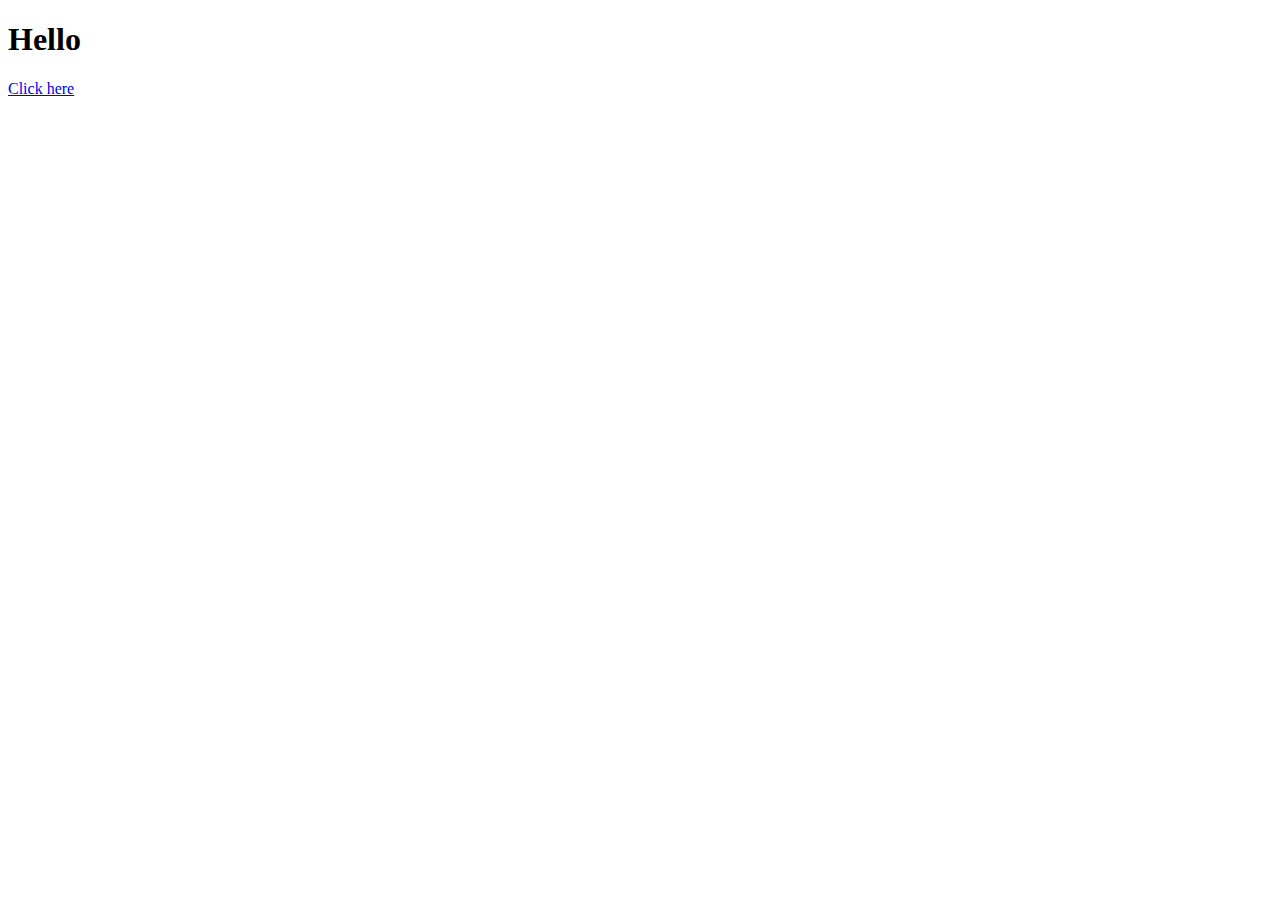
==== index.html @ fdc68b5e "Add files via upload" ====
<!DOCTYPE html>
<html lang="en">

<head>
    <title>My Family</title>
    <meta charset="utf-8">
    <meta name="viewport" content="width=device-width, initial-scale=1">
    <link
        href="https://fonts.googleapis.com/css2?family=Poppins:ital,wght@0,100;0,300;0,400;0,500;0,600;0,700;1,100;1,300&display=swap"
        rel="stylesheet">
    <link rel="stylesheet" type="text/css" href="internal/css/style.css">
</head>

<body>
    <div class="heading">
        <div class="header-container">
            <h1>Hello</h1>
            <a href="#" class="btn btn-homepage btn-ani">Click here</a>
        </div>
    </div>

</body>

</html>
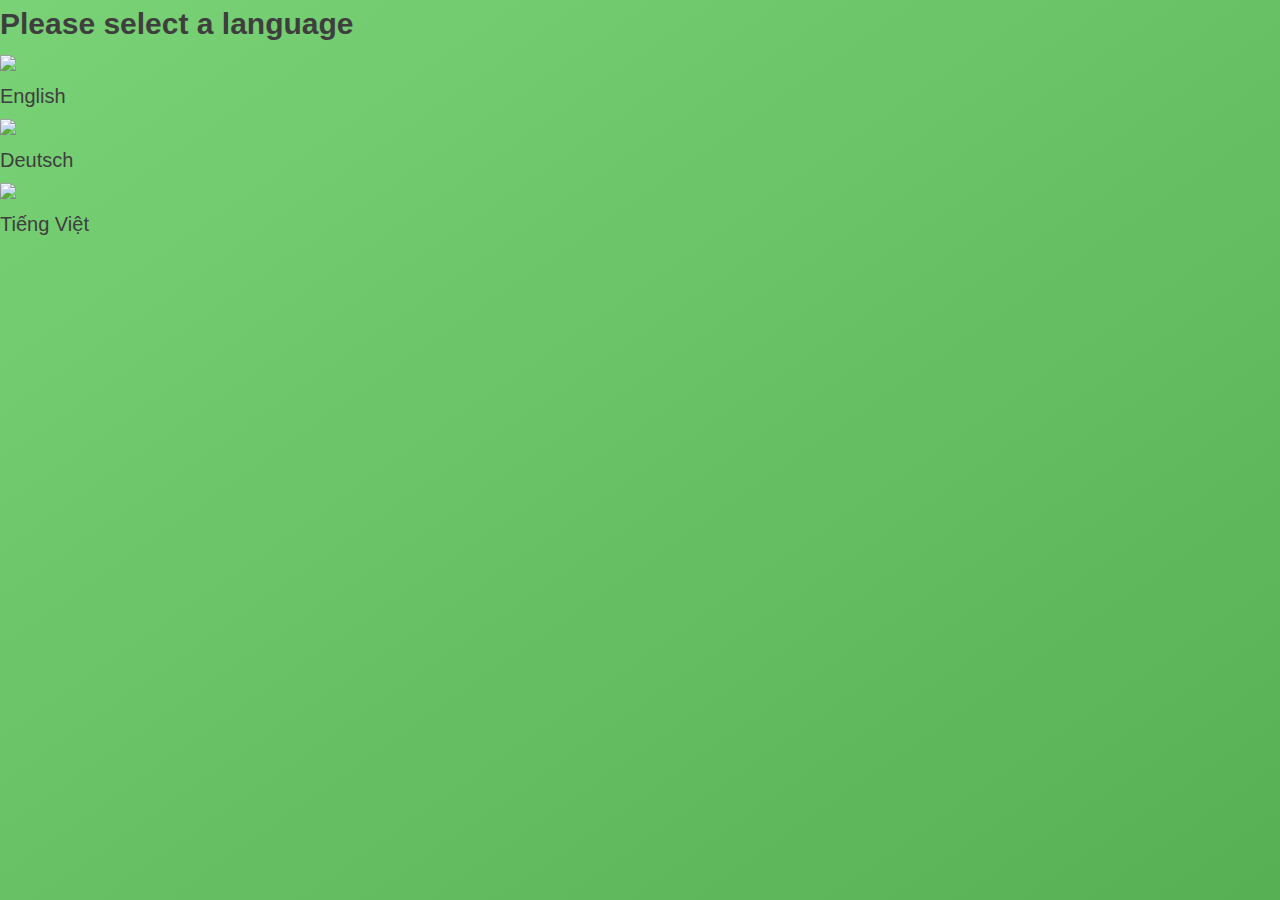
==== commit f2c13781: "Add files via upload" ====
--- a/index.html
+++ b/index.html
@@ -4,21 +4,36 @@
 <head>
     <title>My Family</title>
     <meta charset="utf-8">
-    <meta name="viewport" content="width=device-width, initial-scale=1">
-    <link
-        href="https://fonts.googleapis.com/css2?family=Poppins:ital,wght@0,100;0,300;0,400;0,500;0,600;0,700;1,100;1,300&display=swap"
-        rel="stylesheet">
+    <meta name="viewport" content="width=device-width,initial-scale=1">
     <link rel="stylesheet" type="text/css" href="internal/css/style.css">
 </head>
 
 <body>
-    <div class="heading">
-        <div class="header-container">
-            <h1>Hello</h1>
-            <a href="#" class="btn btn-homepage btn-ani">Click here</a>
+    <header class="heading indexpage">
+        <h2 class="language">Please select a language</h2>
+        <div class="language-row">
+            <div class="language-column">
+                <div class="language-container">
+                    <a href="homepage-en.html"><img src="internal/img/england.svg"></a>
+                    <p>English</p>
+                </div>
+            </div>
+
+            <div class="language-column">
+                <div class="language-container">
+                    <a href="homepage-de.html"><img src="internal/img/germany.svg"></a>
+                    <p>Deutsch</p>
+                </div>
+            </div>
+
+            <div class="language-column">
+                <div class="language-container">
+                    <a href="homepage-vi.html"><img src="internal/img/vietnam.svg"></a>
+                    <p>Tiếng Việt</p>
+                </div>
+            </div>
         </div>
-    </div>
-
+    </header>
 </body>
 
 </html>--- a/internal/css/style.css
+++ b/internal/css/style.css
@@ -0,0 +1,184 @@
+/* -------------------------------- */
+/* ----- BASIC SETUPS ----- */
+/* -------------------------------- */
+
+* {
+    box-sizing: border-box;
+    margin: 0;
+    padding: 0;
+}
+
+body {
+    font-family: 'Poppins', sans-serif;
+    font-size: 20px;
+    line-height: 1.6;
+    color: #3e3e3e;
+    font-weight: 400;
+}
+
+/* -------------------------------- */
+/* ----- HEADER ----- */
+/* -------------------------------- */
+
+/* Container */
+.header-container {
+    position: absolute;
+    top: 50%;
+    left: 50%;
+    transform: translate(-50%, -50%);
+    text-align: center;
+}
+
+/* Background image */
+.heading {
+    background: linear-gradient(to right bottom, #79d276, #57b054);
+    background-size: cover;
+    background-position: center;
+    height: 100vh;
+    position: relative;
+}
+
+/* Header */
+h1 {
+    font-size: 10rem;
+    text-transform: uppercase;
+    color: #e7e7e7;
+    letter-spacing: 35px;
+    font-weight: 700;
+    animation-name: moveInTop;
+    animation-duration: 2s;
+    animation-timing-function: ease-out;
+    animation-delay: 1s;
+    animation-fill-mode: backwards;
+
+}
+
+/* Button */
+.btn:link,
+.btn:visited {
+    text-decoration: none;
+    display: inline-block;
+    padding: 15px 40px;
+    transition: all 0.3s;
+    outline: none;
+}
+
+.btn:hover {
+    transform: translateY(-3px);
+    box-shadow: 0px 10px 20px rgba(91, 91, 91, 0.4);
+
+}
+
+.btn:active {
+    transform: translateY(-1px);
+    box-shadow: 0px 5px 10px rgba(91, 91, 91, 0.4);
+}
+
+.btn-homepage {
+    background-color: #dadada;
+    color: #292929;
+    border-radius: 200px;
+    text-transform: uppercase;
+}
+
+.btn-ani {
+    animation: moveInBottom 2s ease-out 3.25s;
+    animation-fill-mode: backwards;
+}
+
+
+/* Animation */
+/* Header Animation */
+
+@keyframes moveInTop {
+    0% {
+        -webkit-transform: translateY(-200px);
+        -moz-transform: translateY(-200px);
+        -ms-transform: translateY(-200px);
+        -o-transform: translateY(-200px);
+        transform: translateY(-200px);
+        opacity: 0;
+    }
+
+    100% {
+        -webkit-transform: translateY(0);
+        -moz-transform: translateY(0);
+        -ms-transform: translateY(0);
+        -o-transform: translateY(0);
+        transform: translateY(0);
+        opacity: 1;
+    }
+}
+
+/* Button Animation */
+@keyframes moveInBottom {
+    0% {
+        -webkit-transform: translateY(200px);
+        -moz-transform: translateY(200px);
+        -ms-transform: translateY(200px);
+        -o-transform: translateY(200px);
+        transform: translateY(200px);
+        opacity: 0;
+    }
+
+    100% {
+        -webkit-transform: translateY(0);
+        -moz-transform: translateY(0);
+        -ms-transform: translateY(0);
+        -o-transform: translateY(0);
+        transform: translateY(0);
+        opacity: 1;
+    }
+}
+
+/* Respondsive */
+/* Iphone */
+
+@media screen and (max-width: 600px) {
+    h1 {
+        font-size: 7rem;
+        text-align: center;
+        letter-spacing: 1px;
+    }
+
+    .btn:hover,
+    .btn:active {
+        transform: translateY(3px);
+        box-shadow: 0px 5px 10px rgba(91, 91, 91, 0.4);
+    }
+}
+
+/* Portrait Tablets, large phones */
+@media screen and (min-width: 600px) and (max-width: 1024px) {
+    h1 {
+        font-size: 10rem;
+        text-align: center;
+        letter-spacing: 15px;
+    }
+
+
+    .btn:hover,
+    .btn:active {
+        transform: translateY(5px);
+        box-shadow: 0px 5px 10px rgba(91, 91, 91, 0.4);
+
+    }
+}
+
+/* Landscape Tablets */
+
+@media screen and (min-width: 768px) and (max-width: 1024px) {
+    h1 {
+        font-size: 12rem;
+        text-align: center;
+        letter-spacing: 20px;
+    }
+
+
+    .btn:hover,
+    .btn:active {
+        transform: translateY(5px);
+        box-shadow: 0px 5px 10px rgba(91, 91, 91, 0.4);
+
+    }
+}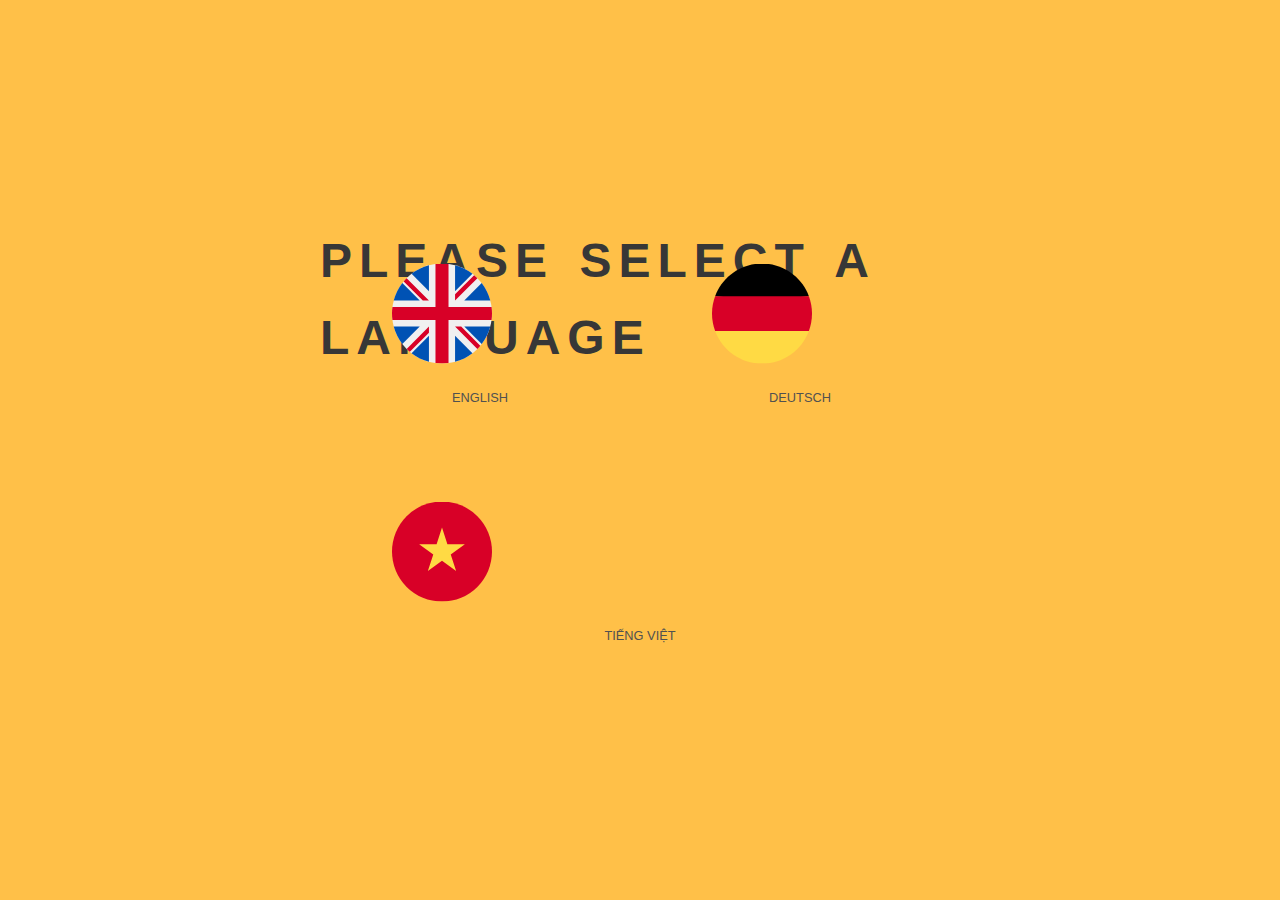
==== commit 1c2202fd: "Add files via upload" ====
--- a/index.html
+++ b/index.html
@@ -6,6 +6,7 @@
     <meta charset="utf-8">
     <meta name="viewport" content="width=device-width,initial-scale=1">
     <link rel="stylesheet" type="text/css" href="internal/css/style.css">
+    <link rel="shortcut icon" type="image/png" href="images/shibachanicon.png">
 </head>
 
 <body>
--- a/internal/css/style.css
+++ b/internal/css/style.css
@@ -6,6 +6,7 @@
     box-sizing: border-box;
     margin: 0;
     padding: 0;
+
 }
 
 body {
@@ -15,6 +16,84 @@
     color: #3e3e3e;
     font-weight: 400;
 }
+
+a {
+    outline: none;
+}
+
+/* -------------------------------- */
+/* ----- LANGUAGE SELECT ----- */
+/* -------------------------------- */
+/* Layout */
+.language-row {
+    display: flex;
+    flex-wrap: wrap;
+    position: absolute;
+    top: 50%;
+    left: 50%;
+    transform: translate(-50%, -50%);
+
+}
+
+.language-column {
+    flex: 33%;
+    padding: 2rem;
+}
+
+.indexpage {
+    position: relative;
+}
+
+.language-container {
+    padding: 10px 40px;
+    padding-top: 20px;
+    animation: moveInBottom 1s ease-out 1.5s backwards;
+}
+
+/* Image */
+.language-container img {
+    width: 100px;
+    transition: all 0.3s;
+
+}
+
+.language-container img:hover,
+.language-container img:active {
+    transform: scale(1.1);
+
+}
+
+/* Links and texts */
+
+.language-container p {
+    text-align: center;
+    color: #515150;
+    padding-top: 15px;
+    text-transform: uppercase;
+    font-size: 0.8rem;
+}
+
+
+
+.language {
+    position: absolute;
+    animation: moveInLang 1s ease-out 0.5s;
+    animation-fill-mode: backwards;
+    top: 35%;
+    left: 50%;
+    transform: translate(-50%, -50%);
+    color: #373737;
+    font-weight: 700;
+    text-transform: uppercase;
+    letter-spacing: 7px;
+    word-spacing: 5px;
+    font-size: 3rem;
+    padding-bottom: 30px;
+
+}
+
+
+
 
 /* -------------------------------- */
 /* ----- HEADER ----- */
@@ -27,11 +106,12 @@
     left: 50%;
     transform: translate(-50%, -50%);
     text-align: center;
+
 }
 
 /* Background image */
 .heading {
-    background: linear-gradient(to right bottom, #79d276, #57b054);
+    background: #ffc048;
     background-size: cover;
     background-position: center;
     height: 100vh;
@@ -42,7 +122,7 @@
 h1 {
     font-size: 10rem;
     text-transform: uppercase;
-    color: #e7e7e7;
+    color: #373737;
     letter-spacing: 35px;
     font-weight: 700;
     animation-name: moveInTop;
@@ -82,21 +162,46 @@
 }
 
 .btn-ani {
-    animation: moveInBottom 2s ease-out 3.25s;
+    animation: moveInBottom 1s ease-out 3.25s;
     animation-fill-mode: backwards;
 }
 
 
 /* Animation */
+/* Language Animation */
+
+@keyframes moveInLang {
+    0% {
+        opacity: 0;
+        -webkit-transform: translate(-50%, -80%);
+        -moz-transform: translate(-50%, -80%);
+        -ms-transform: translate(-50%, -80%);
+        -o-transform: translate(-50%, -80%);
+        transform: translate(-50%, -80%);
+    }
+
+    100% {
+        opacity: 1;
+        -webkit-transform: translate(-50%, -50%);
+        -moz-transform: translate(-50%, -50%);
+        -ms-transform: translate(-50%, -50%);
+        -o-transform: translate(-50%, -50%);
+        transform: translate(-50%, -50%);
+    }
+}
+
 /* Header Animation */
+
+/* Button Animation */
+
 
 @keyframes moveInTop {
     0% {
-        -webkit-transform: translateY(-200px);
-        -moz-transform: translateY(-200px);
-        -ms-transform: translateY(-200px);
-        -o-transform: translateY(-200px);
-        transform: translateY(-200px);
+        -webkit-transform: translateY(-100px);
+        -moz-transform: translateY(-100px);
+        -ms-transform: translateY(-100px);
+        -o-transform: translateY(-100px);
+        transform: translateY(-100px);
         opacity: 0;
     }
 
@@ -110,14 +215,13 @@
     }
 }
 
-/* Button Animation */
 @keyframes moveInBottom {
     0% {
-        -webkit-transform: translateY(200px);
-        -moz-transform: translateY(200px);
-        -ms-transform: translateY(200px);
-        -o-transform: translateY(200px);
-        transform: translateY(200px);
+        -webkit-transform: translateY(100px);
+        -moz-transform: translateY(100px);
+        -ms-transform: translateY(100px);
+        -o-transform: translateY(100px);
+        transform: translateY(100px);
         opacity: 0;
     }
 
@@ -131,10 +235,58 @@
     }
 }
 
+
+
+
 /* Respondsive */
+
+
+
 /* Iphone */
 
 @media screen and (max-width: 600px) {
+
+    /* Language select */
+    .language-column {
+        flex: 100%;
+        padding: 1rem;
+    }
+
+    .language-row {
+        position: absolute;
+        top: 60%;
+        left: 50%;
+        transform: translate(-50%, -50%);
+        flex-direction: column;
+
+    }
+
+    .language-container {
+        padding: 0px 5px;
+        max-width: 100%;
+    }
+
+    .language-container p {
+        font-size: 0.6rem;
+        display: inline-block;
+        padding-left: 1rem;
+    }
+
+    .language-container img {
+        width: 60px;
+        vertical-align: middle;
+    }
+
+    .indexpage {
+        position: relative;
+    }
+
+    .language {
+        font-size: 2rem;
+        top: 25%;
+    }
+
+    /* Welcome page */
     h1 {
         font-size: 7rem;
         text-align: center;
@@ -150,6 +302,42 @@
 
 /* Portrait Tablets, large phones */
 @media screen and (min-width: 600px) and (max-width: 1024px) {
+
+    /* Language select */
+    .language-column {
+        flex: 33%;
+        padding: 1rem;
+    }
+
+    .language-row {
+        position: absolute;
+        top: 60%;
+        left: 50%;
+        transform: translate(-50%, -50%);
+
+    }
+
+    .language-container {
+        padding: 0px 5px;
+        max-width: 100%;
+    }
+
+    .language-container p {
+        font-size: 0.7rem;
+    }
+
+    .language-container img {
+        width: 80px;
+
+    }
+
+    .indexpage {
+        position: relative;
+    }
+
+    /* Welcome page */
+
+
     h1 {
         font-size: 10rem;
         text-align: center;
@@ -163,6 +351,61 @@
         box-shadow: 0px 5px 10px rgba(91, 91, 91, 0.4);
 
     }
+
+}
+
+/* Landscape Phones */
+
+
+@media screen and (min-width: 375px) and (max-width: 812px) and (orientation: landscape) {
+
+    /* Language select */
+
+    .indexpage {
+        position: relative;
+    }
+
+    .language-column {
+        flex: 33%;
+        padding: 1rem;
+    }
+
+    .language-row {
+        position: absolute;
+        top: 70%;
+        left: 50%;
+        transform: translate(-50%, -50%);
+
+    }
+
+    .language-container {
+        padding: 0px 5px;
+        max-width: 100%;
+    }
+
+    .language-container p {
+        font-size: 0.7rem;
+        white-space: nowrap;
+    }
+
+    .language-container img {
+        width: 60px;
+    }
+
+    .language {
+        font-size: 2rem;
+        left: 55%;
+    }
+
+    /* Welcome page */
+    .header-container {
+        position: absolute;
+        top: 40%;
+        left: 50%;
+        transform: translate(-50%, -50%);
+        text-align: center;
+    }
+
 }
 
 /* Landscape Tablets */
